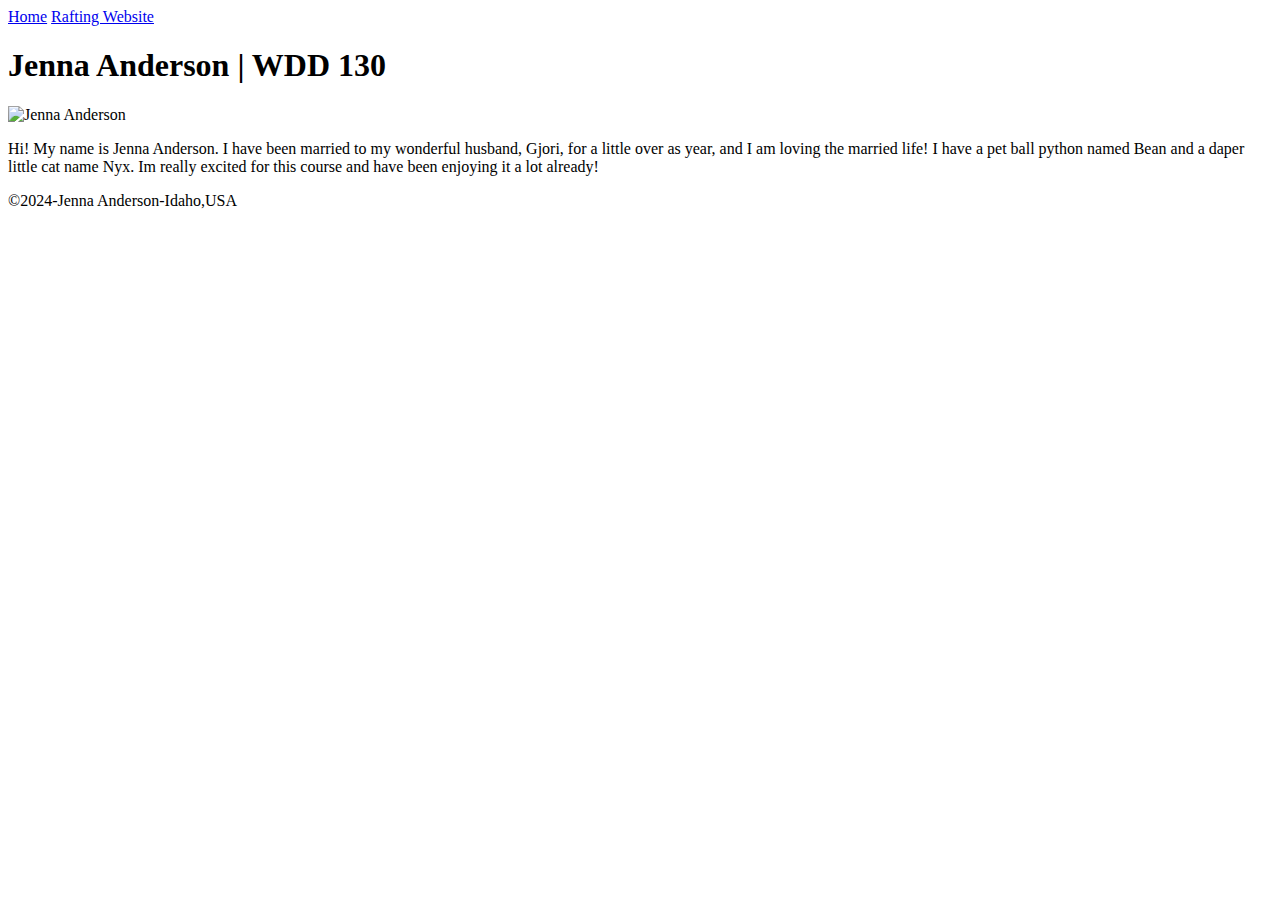
==== index.html @ 238d8445 "initial commit" ====
<!DOCTYPE html>
<html lang="en-US">
    <head>
      <meta charset="UTF-8">
      <meta name="Viewport" content="width=device-width,initial-scale=1.0">
      <title>Jenna Anderson</title>
    </head>
    <body>
        <header>
            <nav>
              <a href="#">Home</a>
              <a href="wwr/">Rafting Website</a>
            </nav>
        </header>
        <main>
            <h1>Jenna Anderson | WDD 130</h1>
            <img src="images/profile-pic.webp" alt="Jenna Anderson">
            <p>Hi! My name is Jenna Anderson. I have been married to my wonderful 
                husband, Gjori, for a little over as year, and I am loving the married 
                life! I have a pet ball python named Bean and a daper little cat name Nyx.
                Im really excited for this course and have been enjoying it a lot already!</p>
        </main>
        <footer>
           <p>&copy;2024-Jenna Anderson-Idaho,USA</p> 
        </footer>
    </body>
</html>
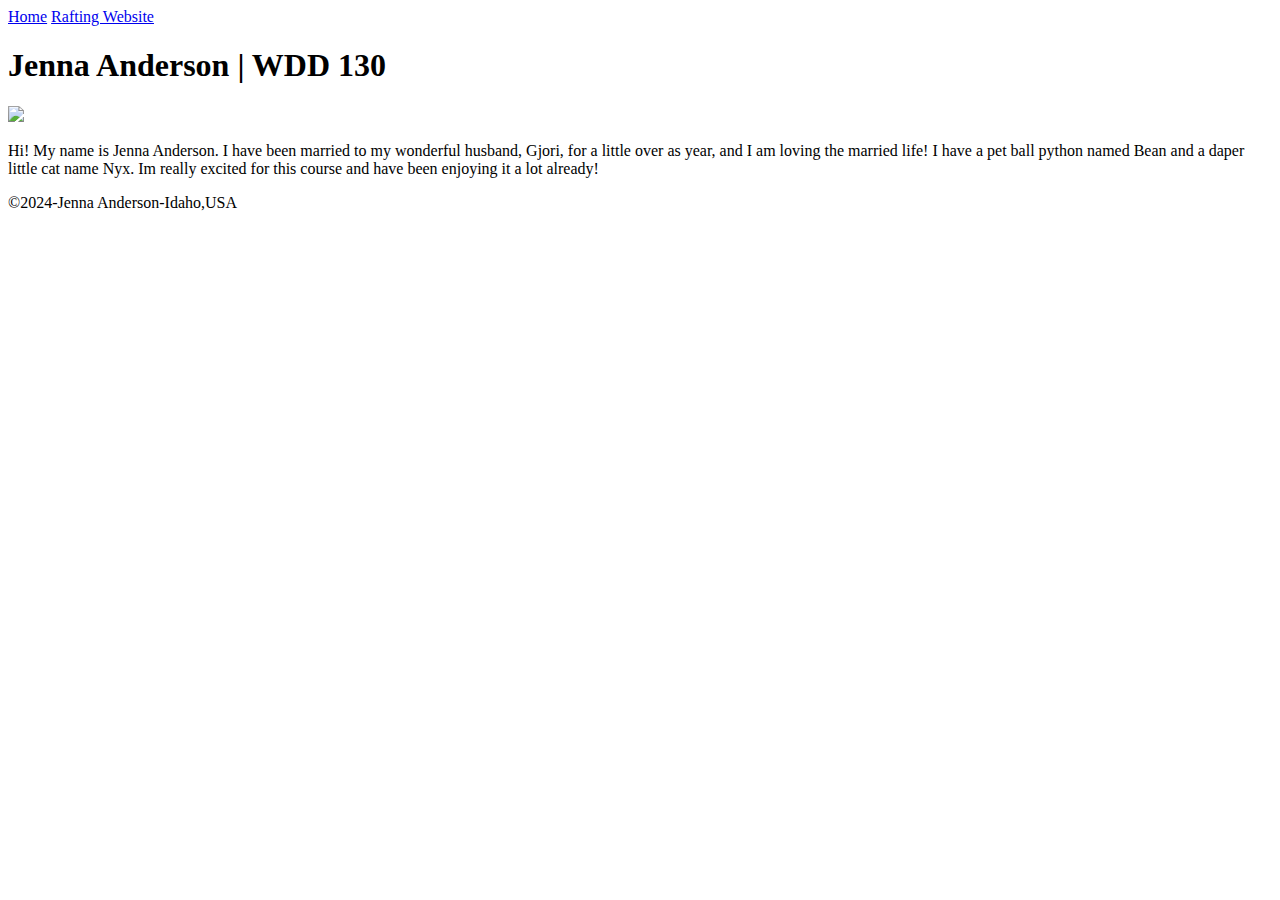
==== commit 8d73aa01: "changed path to image" ====
--- a/index.html
+++ b/index.html
@@ -14,7 +14,7 @@
         </header>
         <main>
             <h1>Jenna Anderson | WDD 130</h1>
-            <img src="images/profile-pic.webp" alt="Jenna Anderson">
+            <img src="images/profile.jpg alt="Jenna Anderson">
             <p>Hi! My name is Jenna Anderson. I have been married to my wonderful 
                 husband, Gjori, for a little over as year, and I am loving the married 
                 life! I have a pet ball python named Bean and a daper little cat name Nyx.
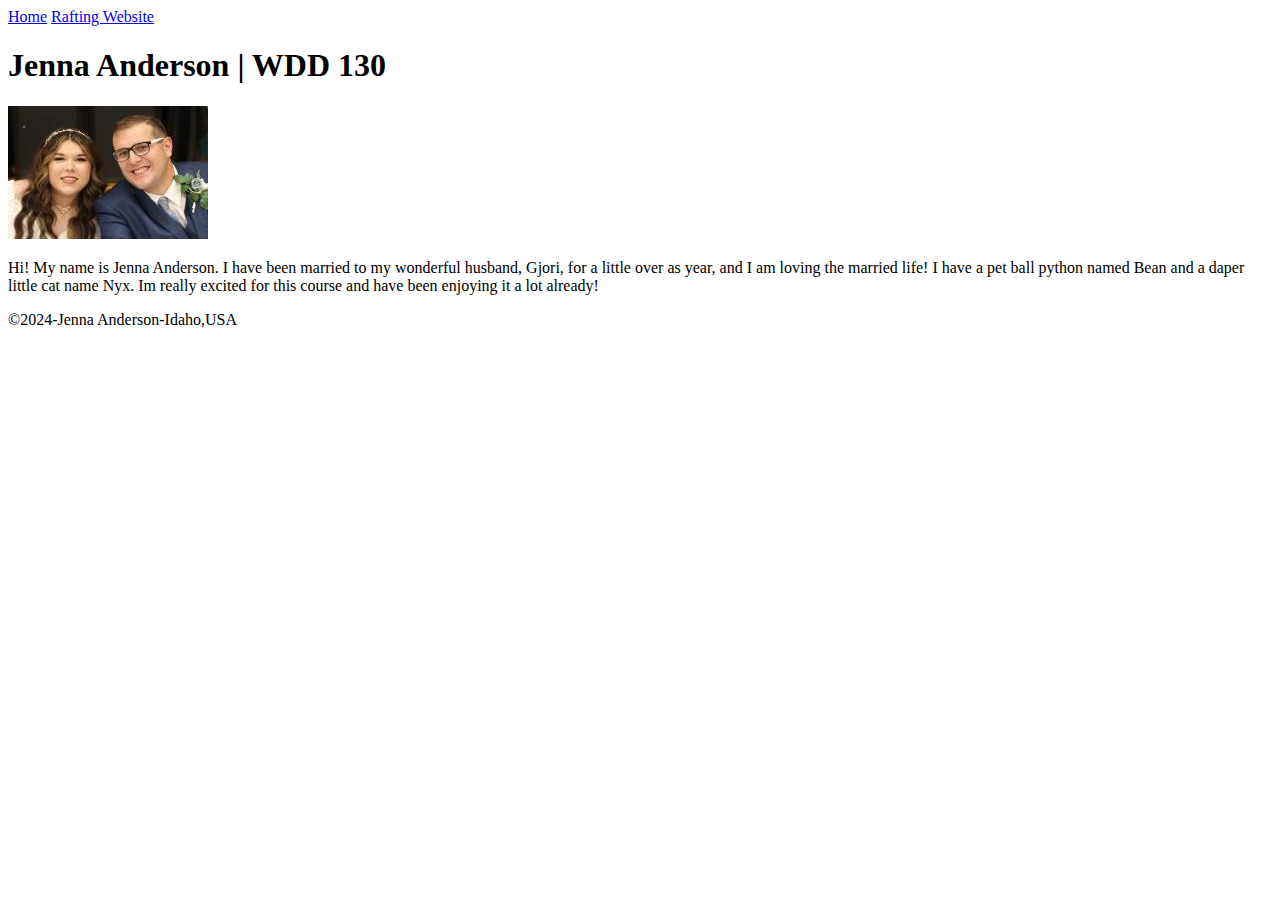
==== commit 0695f617: "error fix on image" ====
--- a/index.html
+++ b/index.html
@@ -14,7 +14,7 @@
         </header>
         <main>
             <h1>Jenna Anderson | WDD 130</h1>
-            <img src="images/profile.jpg alt="Jenna Anderson">
+            <img src="images/profile.jpg" alt="Jenna Anderson">
             <p>Hi! My name is Jenna Anderson. I have been married to my wonderful 
                 husband, Gjori, for a little over as year, and I am loving the married 
                 life! I have a pet ball python named Bean and a daper little cat name Nyx.
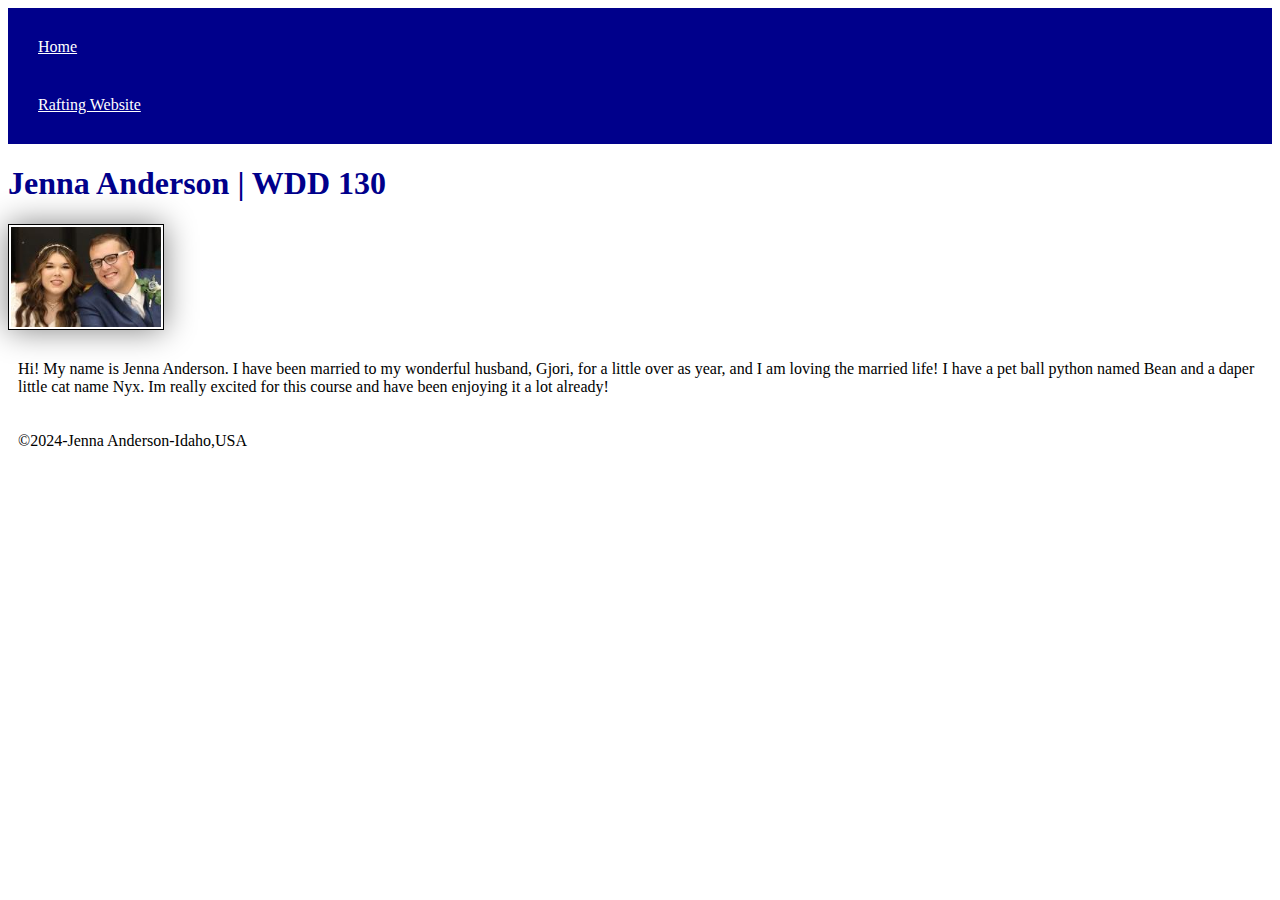
==== commit 5025093b: "basic styles" ====
--- a/index.html
+++ b/index.html
@@ -1,9 +1,10 @@
 <!DOCTYPE html>
 <html lang="en-US">
     <head>
+      <link rel="stylesheet" href="styles/styles.css">
       <meta charset="UTF-8">
-      <meta name="Viewport" content="width=device-width,initial-scale=1.0">
-      <title>Jenna Anderson</title>
+      <meta name="viewport" content="width=device-width,initial-scale=1.0">
+      <title>Jenna Anderson | WDD 130</title>
     </head>
     <body>
         <header>
@@ -14,7 +15,7 @@
         </header>
         <main>
             <h1>Jenna Anderson | WDD 130</h1>
-            <img src="images/profile.jpg" alt="Jenna Anderson">
+            <img src="images/profile.jpg" alt="Jenna Anderson" width="200">
             <p>Hi! My name is Jenna Anderson. I have been married to my wonderful 
                 husband, Gjori, for a little over as year, and I am loving the married 
                 life! I have a pet ball python named Bean and a daper little cat name Nyx.
--- a/styles/styles.css
+++ b/styles/styles.css
@@ -0,0 +1,29 @@
+
+nav {
+  background-color: darkblue;
+  padding: 10px;
+}
+
+nav a {
+    color: white;
+    display: block;
+    padding: 20px;
+  } 
+
+  h1 {
+    color: darkblue;
+  }
+
+  img {
+    width: 150px;
+    height: auto;
+    border: 1px solid black;
+    padding: 2px;
+    box-shadow: 0 0 30px gray;
+  }
+
+  p {
+    padding: 10px;
+  } 
+
+  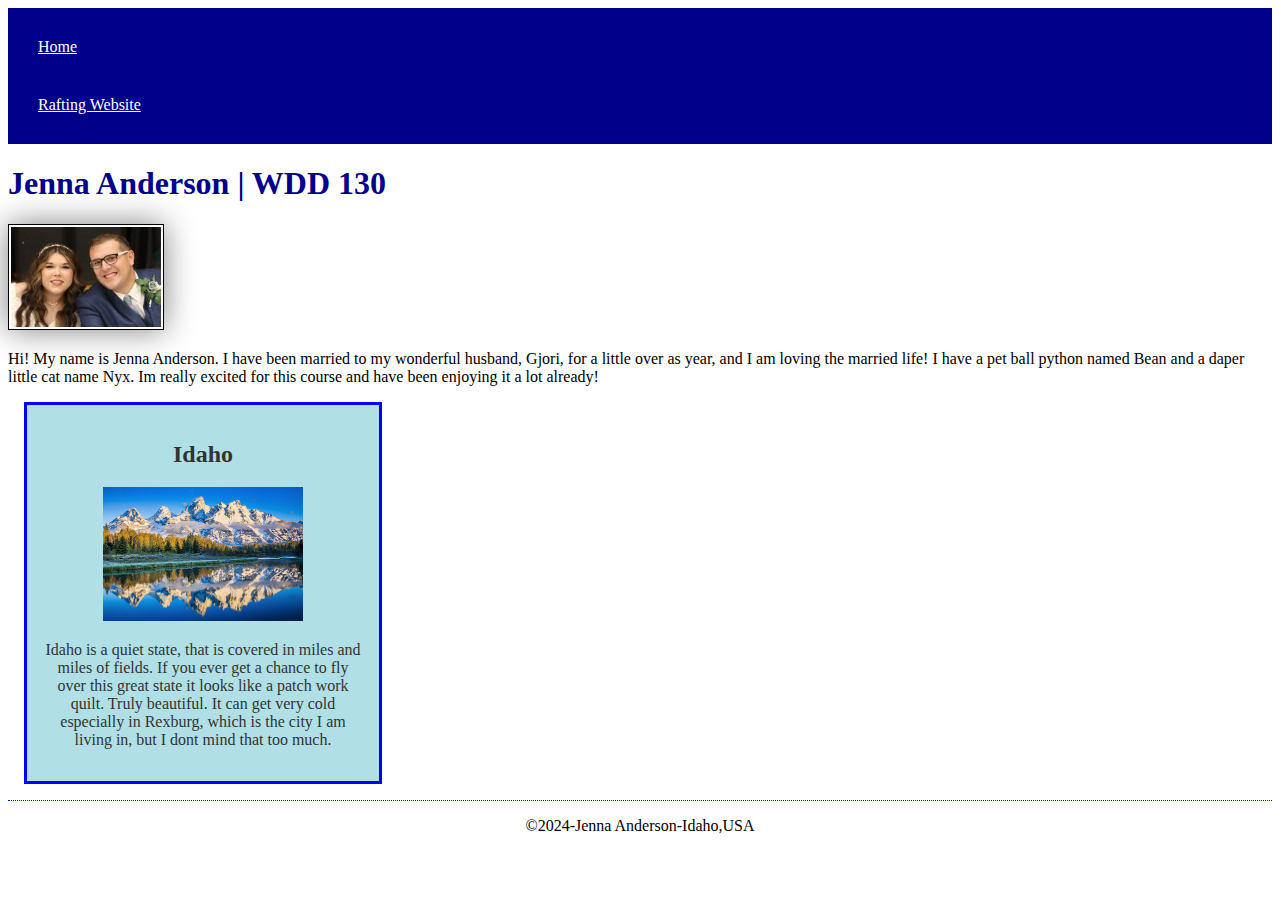
==== commit c188cdcf: "aside and footer css" ====
--- a/index.html
+++ b/index.html
@@ -1,10 +1,12 @@
 <!DOCTYPE html>
 <html lang="en-US">
     <head>
-      <link rel="stylesheet" href="styles/styles.css">
       <meta charset="UTF-8">
       <meta name="viewport" content="width=device-width,initial-scale=1.0">
       <title>Jenna Anderson | WDD 130</title>
+      <meta name="description" content="Jenna Anderson, WDD 130, Main Assignment Page, Basic html.">
+      <meta name="author" content="Jenna Anderson">
+      <link rel="stylesheet" href="styles/styles.css">
     </head>
     <body>
         <header>
@@ -21,6 +23,15 @@
                 life! I have a pet ball python named Bean and a daper little cat name Nyx.
                 Im really excited for this course and have been enjoying it a lot already!</p>
         </main>
+        <aside>
+          <h2>Idaho</h2>
+          <img src="images/tetons.jpg" alt="The Teton Mountains" width="200">
+          <p>
+            Idaho is a quiet state, that is covered in miles and miles of fields. If you ever get a chance
+            to fly over this great state it looks like a patch work quilt. Truly beautiful. It can 
+            get very cold especially in Rexburg, which is the city I am living in, but I dont mind that too much.
+          </p>
+        </aside>
         <footer>
            <p>&copy;2024-Jenna Anderson-Idaho,USA</p> 
         </footer>
--- a/styles/styles.css
+++ b/styles/styles.css
@@ -5,25 +5,48 @@
 }
 
 nav a {
-    color: white;
-    display: block;
-    padding: 20px;
-  } 
+  color: white;
+  display: block;
+  padding: 20px;
+} 
 
-  h1 {
-    color: darkblue;
+h1 {
+  color: darkblue;
+}
+
+main img {
+  width: 150px;
+  height: auto;
+  border: 1px solid black;
+  padding: 2px;
+  box-shadow: 0 0 30px gray;
+}
+
+p {
+  padding: 0;
+} 
+
+aside { 
+  width: 20rem; margin: 1rem; 
+  border: 3px solid blue;
+  padding: 1rem;
+  background-color: powderblue;
+  color: #333;
+  text-align: center;
+  
   }
 
-  img {
-    width: 150px;
-    height: auto;
-    border: 1px solid black;
-    padding: 2px;
-    box-shadow: 0 0 30px gray;
-  }
+aside img {
+  width: 200px;
+  height: auto;
+}
 
-  p {
-    padding: 10px;
-  } 
+footer {
+  margin-top: 1rem;
+  border-top: 1px dotted blue;
+  text-align: center;
+}
+
+
 
   